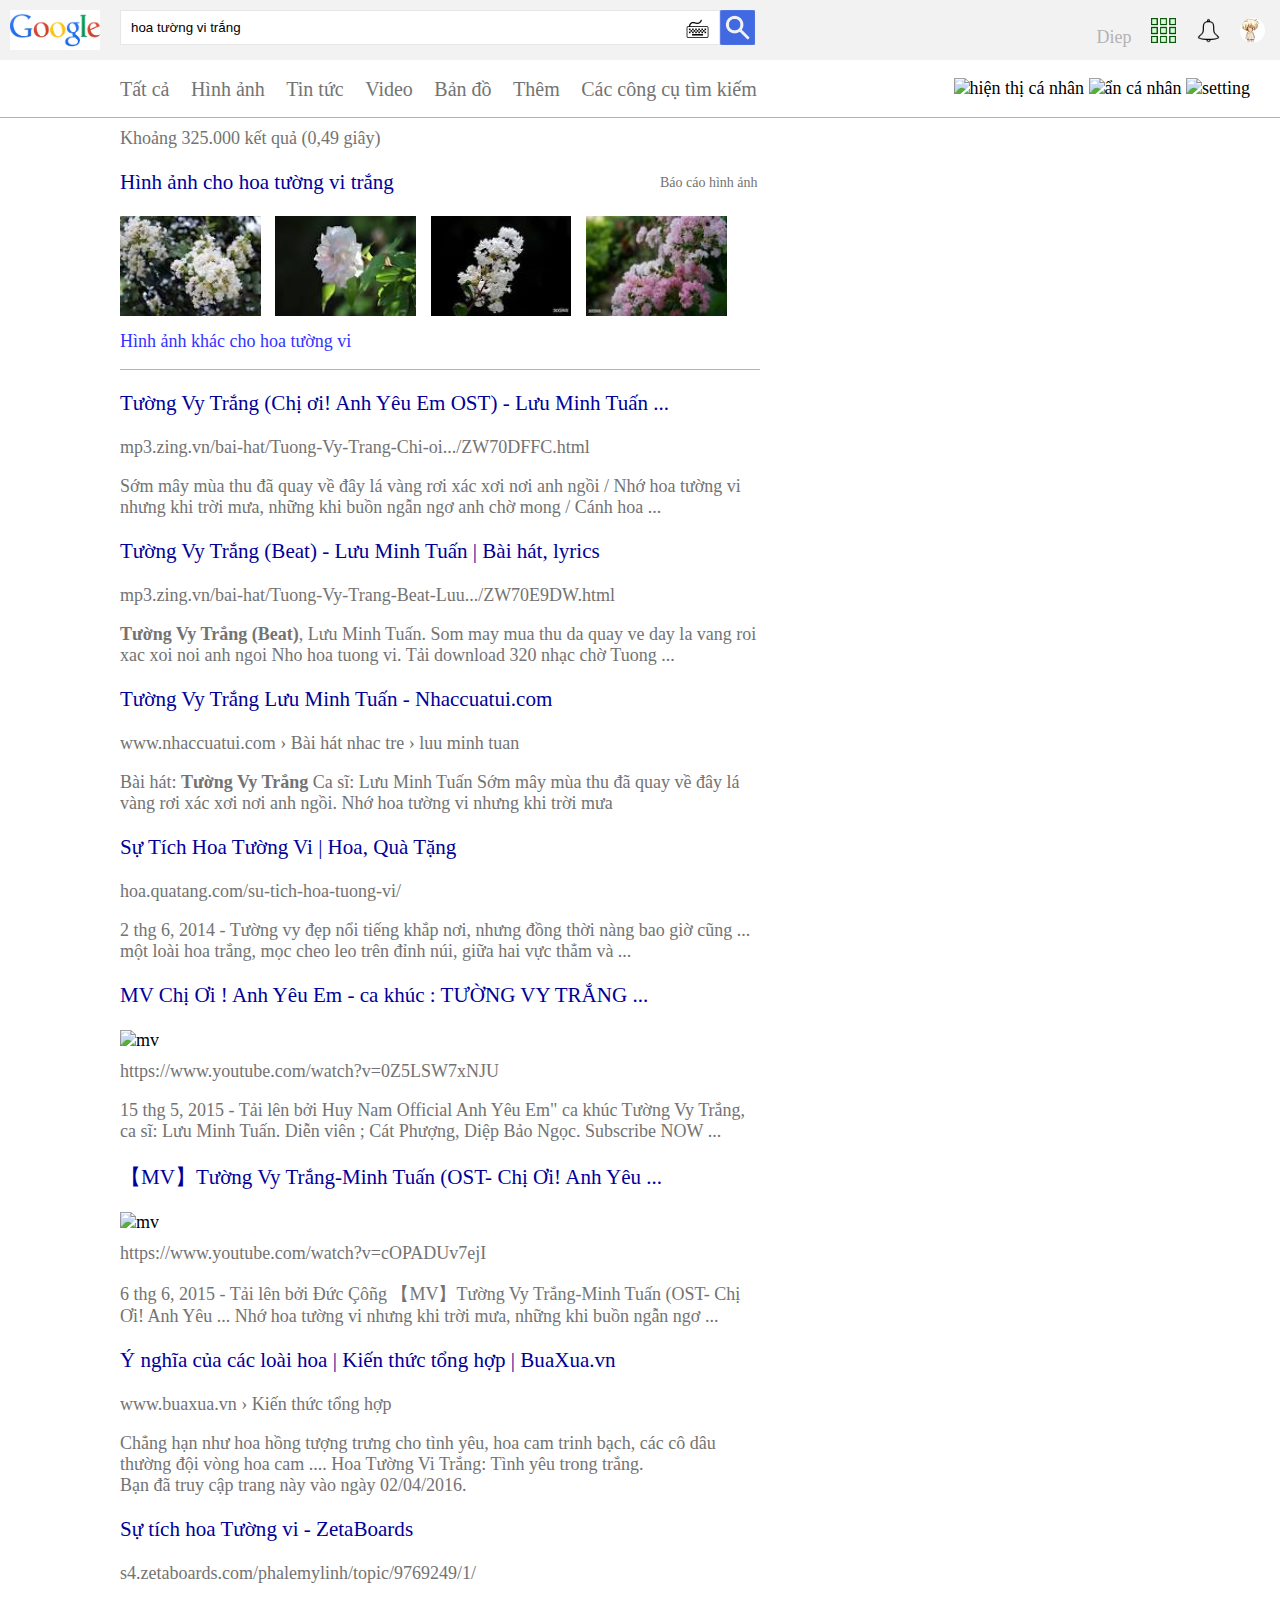
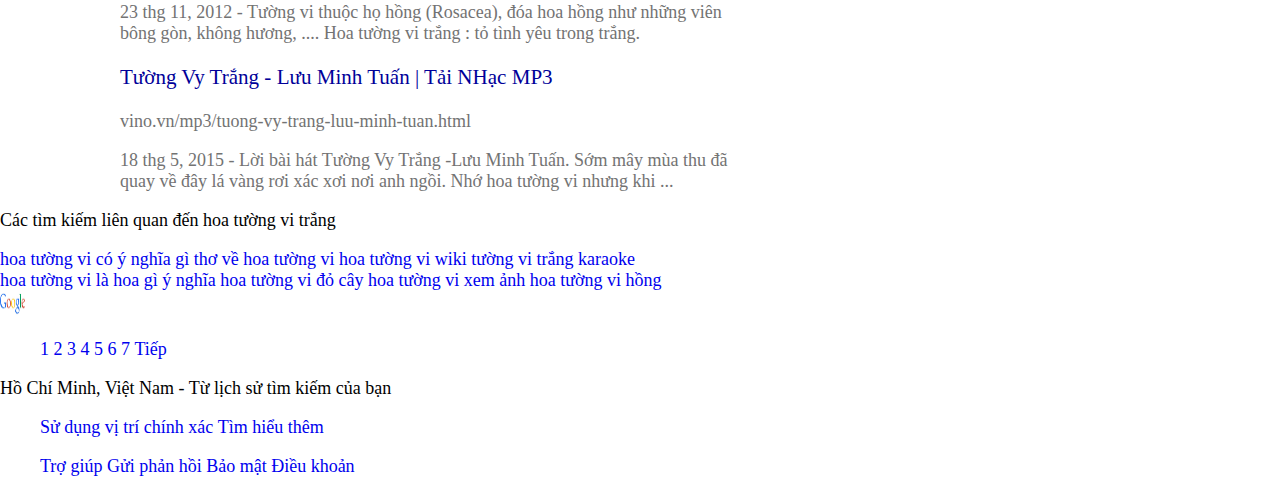
==== google_search.html @ 3165c16a "thêm google search page" ====
<!DOCTYPE html>
<html>
<head>
	<meta charset="utf-8">
	<meta http-equiv="X-UA-Compatible" content="IE=edge">
	<title>Google Search</title>
	<link rel="stylesheet" href="style1.css">
</head>
<body>
	<div id="container">
		<div id="menu">
			<div id="logo">
				<img src="img/logo.jpg">
			</div>
			<div id="box-s">
				<input type="text" name="" value="hoa tường vi trắng" placeholder="" id="box-ts">
				<img src="img/kb.jpg">
				<img src="img/search.png">
			</div>
			<div id="info">
				<ul>
					<li>Diep</li>
					<li><a href="#"><img src="img/square.jpg"></li>
					<li><a href="#"><img src="img/bell.png"></li>
					<li><a href="#"><img src="img/avatar.jpg" id="avatar"></li>
				</ul>
			</div>
		</div> <!-- end menu -->

		<div id="content">
			<div id="menu-0">
				<div id="submenu">
					<ul>
						<li><a href="#">Tất cả</a></li>
						<li><a href="#">Hình ảnh</a></li>
						<li><a href="#">Tin tức</a></li>
						<li><a href="#">Video</a></li>
						<li><a href="#">Bản đồ</a></li>
						<li><a href="#">Thêm</a></li>
						<li><a href="#">Các công cụ tìm kiếm</a></li>
					</ul>
				</div> <!-- end sub menu -->
				<div id="menu-r">
					<ul>
						<li><img src="" alt="hiện thị cá nhân"></li>
						<li><img src="" alt="ẩn cá nhân"></li>
						<li><img src="" alt="setting"></li>
					</ul>
				</div> <!-- end menu right -->
			</div>

			<div id="content-search">
				<div>
					<p>Khoảng 325.000 kết quả (0,49 giây)</p>
				</div>
				<div class="box" id="box1">
					<h3><a href="#">Hình ảnh cho hoa tường vi trắng</a></h3>
					<p>Báo cáo hình ảnh</p>
					<img src="img/tv1.jpg" class="tv">
					<img src="img/tv2.jpg" class="tv">
					<img src="img/tv3.jpg" class="tv">
					<img src="img/tv4.jpg" class="tv">
					<p><a href="#">Hình ảnh khác cho hoa tường vi</a></p>
				</div>
				<div class="box" id="box2">
					<h3><a href="#">Tường Vy Trắng (Chị ơi! Anh Yêu Em OST) - Lưu Minh Tuấn ...</a></h3>
					<p>mp3.zing.vn/bai-hat/Tuong-Vy-Trang-Chi-oi.../ZW70DFFC.html</p>
					<p>Sớm mây mùa thu đã quay về đây lá vàng rơi xác xơi nơi anh ngồi / Nhớ hoa tường vi nhưng khi trời mưa, những khi buồn ngẫn ngơ anh chờ mong / Cánh hoa ...</p>
				</div>
				<div class="box" id="box3">
					<h3><a href="#">Tường Vy Trắng (Beat) - Lưu Minh Tuấn | Bài hát, lyrics</a></h3>
					<p>mp3.zing.vn/bai-hat/Tuong-Vy-Trang-Beat-Luu.../ZW70E9DW.html</p>
					<p><b>Tường Vy Trắng (Beat)</b>, Lưu Minh Tuấn. Som may mua thu da quay ve day la vang roi xac xoi noi anh ngoi Nho hoa tuong vi. Tải download 320 nhạc chờ Tuong ...</p>
				</div>
				<div class="box" id="box4">
					<h3><a href="#">Tường Vy Trắng Lưu Minh Tuấn - Nhaccuatui.com</a></h3>
					<p>www.nhaccuatui.com › Bài hát nhac tre › luu minh tuan</p>
					<p>Bài hát: <b>Tường Vy Trắng</b> Ca sĩ: Lưu Minh Tuấn Sớm mây mùa thu đã quay về đây lá vàng rơi xác xơi nơi anh ngồi. Nhớ hoa tường vi nhưng khi trời mưa</p>
				</div>
				<div class="box" id="box5">
					<h3><a href="#">Sự Tích Hoa Tường Vi | Hoa, Quà Tặng</a></h3>
					<p>hoa.quatang.com/su-tich-hoa-tuong-vi/</p>
					<p>2 thg 6, 2014 - Tường vy đẹp nổi tiếng khắp nơi, nhưng đồng thời nàng bao giờ cũng ... một loài hoa trắng, mọc cheo leo trên đỉnh núi, giữa hai vực thẳm và ...</p>
				</div>
				<div class="box" id="box6">
					<h3><a href="#">MV Chị Ơi ! Anh Yêu Em - ca khúc : TƯỜNG VY TRẮNG ...</a></h3>
					<img src="img/mv.jpg" alt="mv">
					<p>https://www.youtube.com/watch?v=0Z5LSW7xNJU</p>
					<p>15 thg 5, 2015 - Tải lên bởi Huy Nam Official
					Anh Yêu Em" ca khúc Tường Vy Trắng, ca sĩ: Lưu Minh Tuấn. Diễn viên ; Cát Phượng, Diệp Bảo Ngọc. Subscribe NOW ...</p>
				</div>
				<div class="box" id="box7">
					<h3><a href="#">【MV】Tường Vy Trắng-Minh Tuấn (OST- Chị Ơi! Anh Yêu ...</a></h3>
					<img src="img/jpg" alt="mv">
					<p>https://www.youtube.com/watch?v=cOPADUv7ejI</p>
					<p>6 thg 6, 2015 - Tải lên bởi Ðức Çôñg
					【MV】Tường Vy Trắng-Minh Tuấn (OST- Chị Ơi! Anh Yêu ... Nhớ hoa tường vi nhưng khi trời mưa, những khi buồn ngẫn ngơ ...</p>
				</div>
				<div class="box" id="box8">
					<h3><a href="#">Ý nghĩa của các loài hoa | Kiến thức tổng hợp | BuaXua.vn</a></h3>
					<p>www.buaxua.vn › Kiến thức tổng hợp</p>
					<p>Chẳng hạn như hoa hồng tượng trưng cho tình yêu, hoa cam trinh bạch, các cô dâu thường đội vòng hoa cam .... Hoa Tường Vi Trắng: Tình yêu trong trắng.<br>
					Bạn đã truy cập trang này vào ngày 02/04/2016.</p>
				</div>
				<div class="box" id="box9">
					<h3><a href="#">Sự tích hoa Tường vi - ZetaBoards</a></h3>
					<p>s4.zetaboards.com/phalemylinh/topic/9769249/1/</p>
					<p>23 thg 11, 2012 - Tường vi thuộc họ hồng (Rosacea), đóa hoa hồng như những viên bông gòn, không hương, .... Hoa tường vi trắng : tỏ tình yêu trong trắng.</p>
				</div>
				<div class="box" id="box10">
					<h3><a href="#">Tường Vy Trắng - Lưu Minh Tuấn | Tải NHạc MP3</a></h3>
					<p>vino.vn/mp3/tuong-vy-trang-luu-minh-tuan.html</p>
					<p>18 thg 5, 2015 - Lời bài hát Tường Vy Trắng -Lưu Minh Tuấn. Sớm mây mùa thu đã quay về đây lá vàng rơi xác xơi nơi anh ngồi. Nhớ hoa tường vi nhưng khi ...</p>
				</div>
			</div> <!-- end content -->
			<div id="relative">
				<p>Các tìm kiếm liên quan đến hoa tường vi trắng</p>
				<div class="result" id="r1">
					<a href="#">hoa tường vi có ý nghĩa gì</a>
					<a href="#">thơ về hoa tường vi</a>
					<a href="#">hoa tường vi wiki</a>
					<a href="#">tường vi trắng karaoke</a>
				</div>
				<div class="result" id="r2">
					<a href="#">hoa tường vi là hoa gì</a>
					<a href="#">ý nghĩa hoa tường vi đỏ</a>
					<a href="#">cây hoa tường vi</a>
					<a href="#">xem ảnh hoa tường vi hồng</a>
				</div>
			</div> <!-- end relative -->
			<div id="page">
				<img src="img/logo.jpg">
				<ul>
					<li><a href="#">1</a></li>
					<li><a href="#">2</a></li>
					<li><a href="#">3</a></li>
					<li><a href="#">4</a></li>
					<li><a href="#">5</a></li>
					<li><a href="#">6</a></li>
					<li><a href="#">7</a></li>
					<li><a href="#">Tiếp</a></li>
				</ul>
			</div>
		</div>

		<div id="footer">
			<p>Hồ Chí Minh, Việt Nam - Từ lịch sử tìm kiếm của bạn </p>
			<ul>
				<li><a href="#"> Sử dụng vị trí chính xác</a></li>
				<li><a href="#"> Tìm hiểu thêm   </a></li>
			</ul>
			<ul>
				<li><a href="#">Trợ giúp</a></li>
				<li><a href="#">Gửi phản hồi </a></li>
				<li><a href="#">Bảo mật </a></li>
				<li><a href="#">Điều khoản</a></li>
			</ul>
		</div>
	</div> <!-- end container -->
</body>
</html>
---- style1.css ----
* {
	box-sizing: border-box;
	-webkit-box-sizing: border-box;
	-moz-box-sizing: border-box;
}

html, body {
	width: 100%;
	height: auto;
	margin: 0;
	padding: 0;
	font-size: 18px;
}
/*-- style cơ bản toàn trang web --*/
#container {
	margin: 0;
	padding: 0;
	position: relative;
}

img {
	width: 25px;
	height: 25px;
}

a {
	text-decoration: none;
}

a:hover {
	text-decoration: underline;
}

ul {
	list-style-type: none;
}

ul li {
	display: inline-block;
}

/*-- style cho thanh menu trên cùng --*/
#menu {
	height: 60px;
	width: auto;
	background-color: #f2f2f2;
	margin: 0;
}
#logo {
	position: absolute;
	top: 10px;
	left: 10px;
	width: 80px;
	height: 40px;
}
#logo img {
	width: 90px;
	height: 40px;
}
#box-s {
	position: absolute;
	top: 10px;
	left: 120px;
}
#box-s input {
	width: 600px;
	height: 35px;
	border: 1px solid #e6e6e6;
	padding: 10px;
}

#box-s img:nth-child(2) {
	position: absolute;
	top: 5.5px;
	right: 10px;
}

#box-s img:last-child {
	height: 35px;
	width: auto;
	position: absolute;
	top: 0px;
	right: -35px;
}

#info {}

#info ul {
	float: right;
}

#info ul li {
	margin-right: 15px;
}

#info ul li:first-child {
	color: #b3b3b3;
}

#avatar {
	border-radius: 100%;
}

/*--menu thứ 2--*/
#menu-0 {
	width: 100%;
	height: 40px;
	border-bottom: 1px solid #b3b3b3;
}
#submenu {
	margin-left: 80px;
	width: 60%;
}
#submenu ul li {
	margin-right: 17px;
	font-size: 20px;
}
#submenu ul li a{
	color: #737373;
}
#submenu ul li a:hover {
	text-decoration: none;
	color: #262626
}
#submenu ul li a:active {
	font-weight: bold;
	color: blue;
	border-bottom: 3px solid blue;
}
/*-- menu bên phải*/
#menu-r {
	position: absolute;
	top: 60px;
	right: 30px;
}
/*-- nội dung tìm kiếm*/
#content-search {
	margin-left: 120px;
	width: 50%;
}
#content-search p {
	margin-top: 10px;
	color: #737373;
}
/*-- box hình ảnh search --*/
#box1 {
	height: 200px;
	border-bottom: 1px solid #b3b3b3;
}
#box1 img {
	width: 22%;
	height: 100px;
	margin-right: 10px;
}
#box1 img:nth-child(6) {
	margin-right: 0;
}

#box1 p:nth-child(2) {
	font-size: 14px;
	position: absolute;
	left: 660px;
	top: 165px;
}
#box1 p a:last-child {
	font-weight: 16px;
	color: #3333ff;
}
/*-- box nội dung --*/
.box h3 a {
	color: #000099;
	font-weight: normal;
}
.box p:nth-child(2){
	font-weight: 16px;
	color: #3333ff;
}
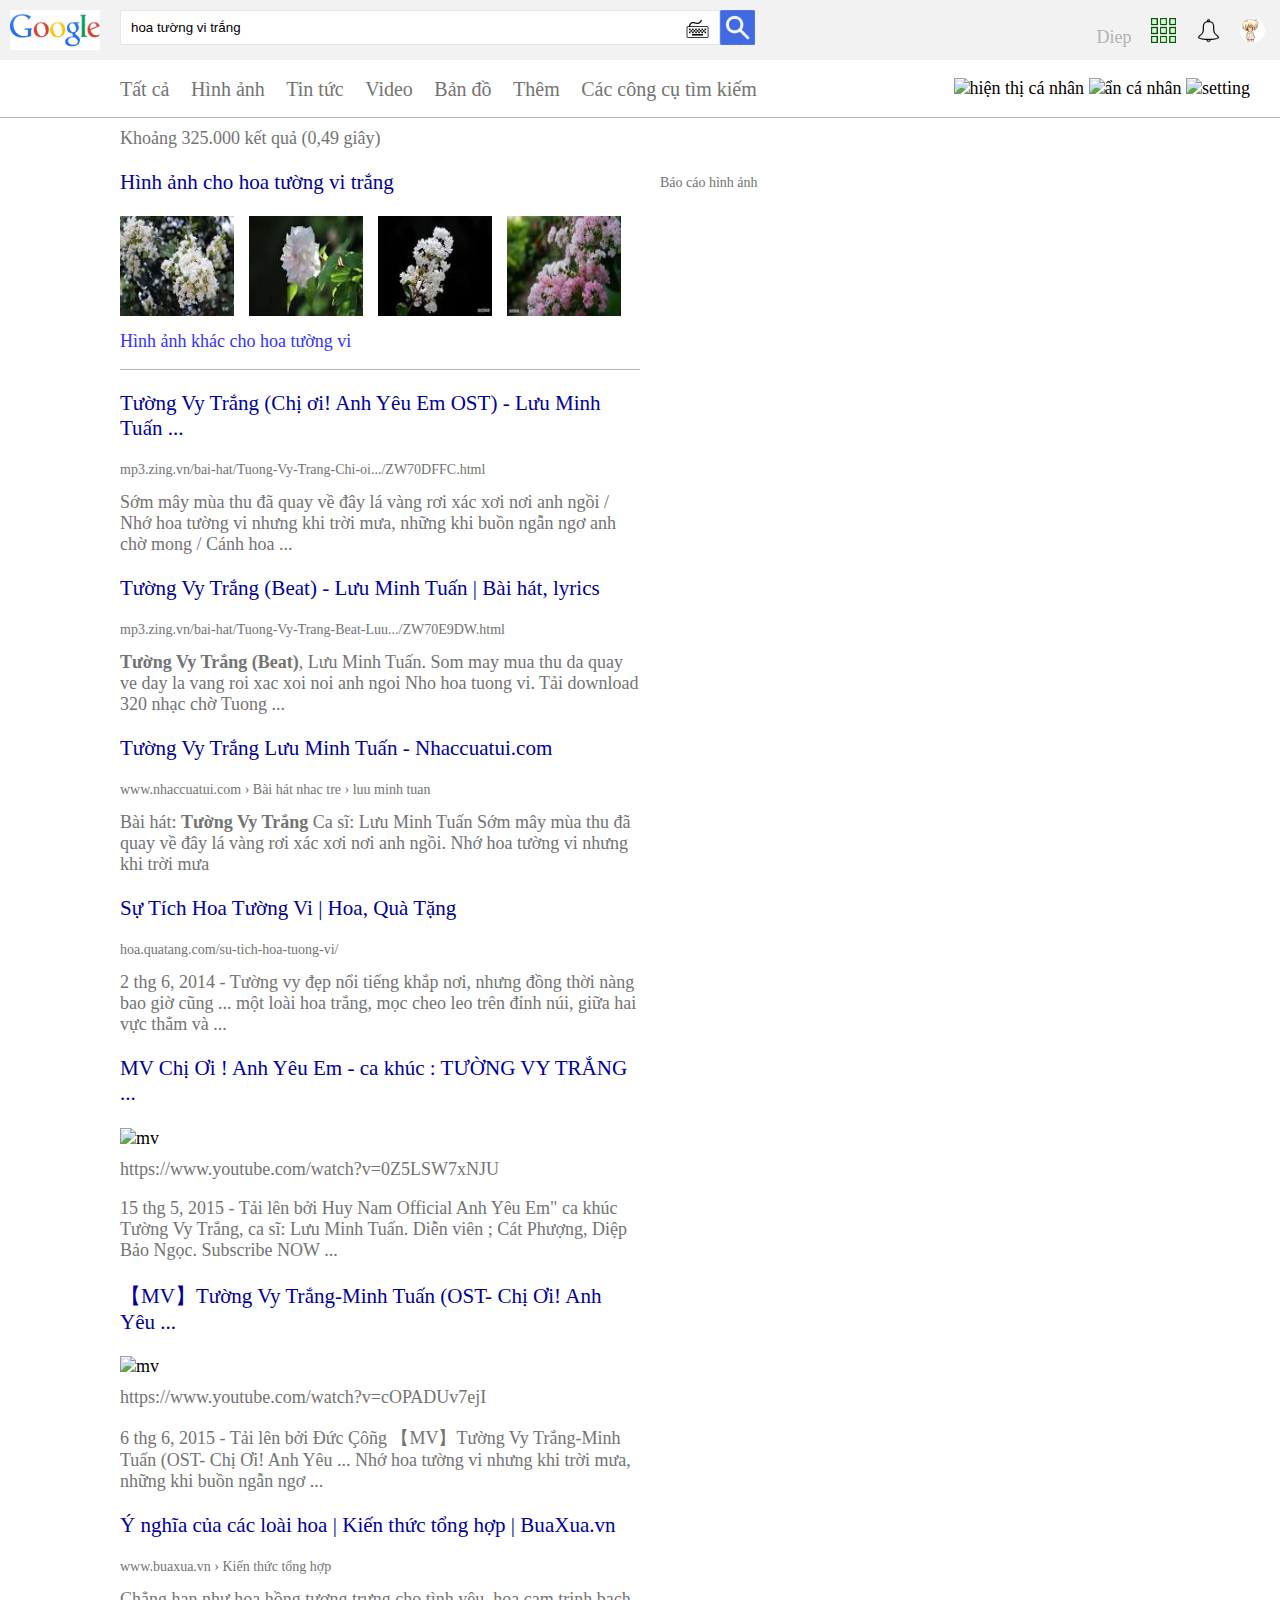
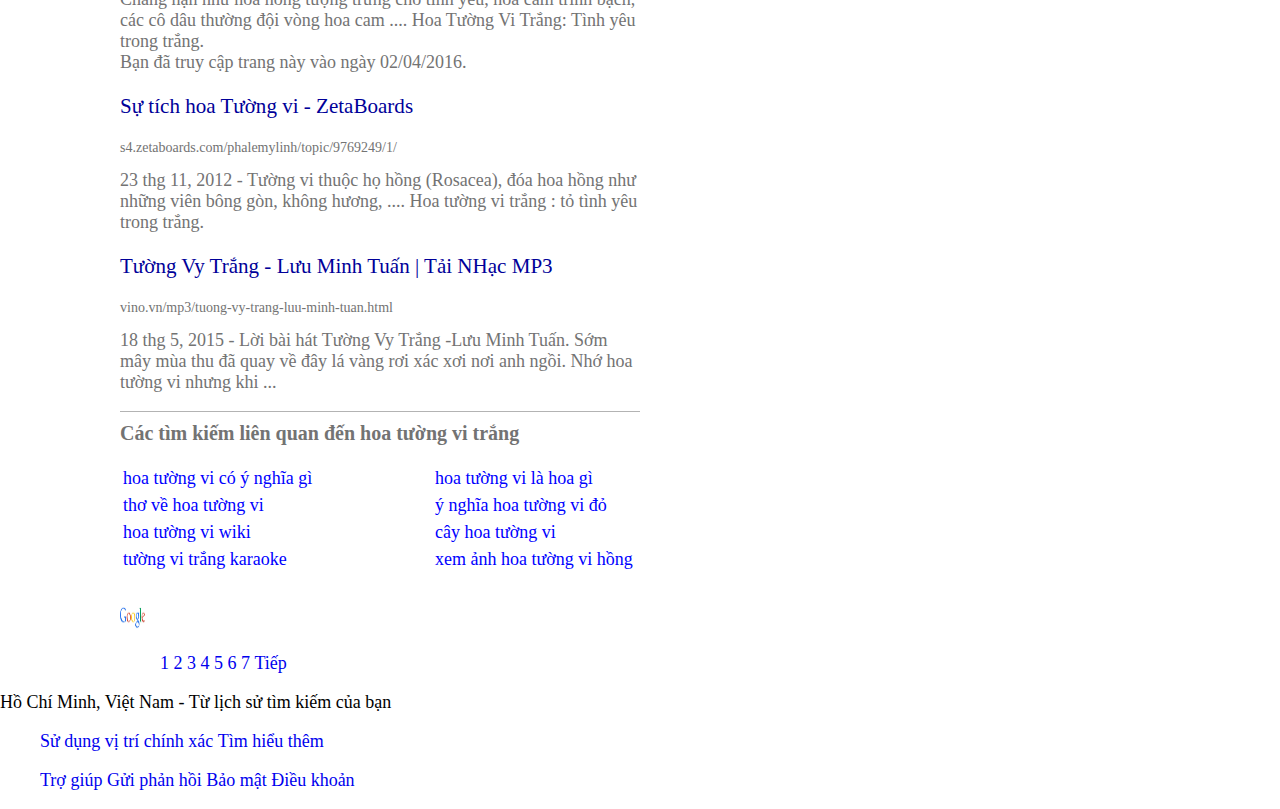
==== commit 6648f5df: "change" ====
--- a/google_search.html
+++ b/google_search.html
@@ -27,7 +27,6 @@
 			</div>
 		</div> <!-- end menu -->
 
-		<div id="content">
 			<div id="menu-0">
 				<div id="submenu">
 					<ul>
@@ -48,7 +47,7 @@
 					</ul>
 				</div> <!-- end menu right -->
 			</div>
-
+			<div id="content">
 			<div id="content-search">
 				<div>
 					<p>Khoảng 325.000 kết quả (0,49 giây)</p>
@@ -64,55 +63,54 @@
 				</div>
 				<div class="box" id="box2">
 					<h3><a href="#">Tường Vy Trắng (Chị ơi! Anh Yêu Em OST) - Lưu Minh Tuấn ...</a></h3>
-					<p>mp3.zing.vn/bai-hat/Tuong-Vy-Trang-Chi-oi.../ZW70DFFC.html</p>
+					<p class="link">mp3.zing.vn/bai-hat/Tuong-Vy-Trang-Chi-oi.../ZW70DFFC.html</p>
 					<p>Sớm mây mùa thu đã quay về đây lá vàng rơi xác xơi nơi anh ngồi / Nhớ hoa tường vi nhưng khi trời mưa, những khi buồn ngẫn ngơ anh chờ mong / Cánh hoa ...</p>
 				</div>
 				<div class="box" id="box3">
 					<h3><a href="#">Tường Vy Trắng (Beat) - Lưu Minh Tuấn | Bài hát, lyrics</a></h3>
-					<p>mp3.zing.vn/bai-hat/Tuong-Vy-Trang-Beat-Luu.../ZW70E9DW.html</p>
+					<p class="link">mp3.zing.vn/bai-hat/Tuong-Vy-Trang-Beat-Luu.../ZW70E9DW.html</p>
 					<p><b>Tường Vy Trắng (Beat)</b>, Lưu Minh Tuấn. Som may mua thu da quay ve day la vang roi xac xoi noi anh ngoi Nho hoa tuong vi. Tải download 320 nhạc chờ Tuong ...</p>
 				</div>
 				<div class="box" id="box4">
 					<h3><a href="#">Tường Vy Trắng Lưu Minh Tuấn - Nhaccuatui.com</a></h3>
-					<p>www.nhaccuatui.com › Bài hát nhac tre › luu minh tuan</p>
+					<p class="link">www.nhaccuatui.com › Bài hát nhac tre › luu minh tuan</p>
 					<p>Bài hát: <b>Tường Vy Trắng</b> Ca sĩ: Lưu Minh Tuấn Sớm mây mùa thu đã quay về đây lá vàng rơi xác xơi nơi anh ngồi. Nhớ hoa tường vi nhưng khi trời mưa</p>
 				</div>
 				<div class="box" id="box5">
 					<h3><a href="#">Sự Tích Hoa Tường Vi | Hoa, Quà Tặng</a></h3>
-					<p>hoa.quatang.com/su-tich-hoa-tuong-vi/</p>
+					<p class="link">hoa.quatang.com/su-tich-hoa-tuong-vi/</p>
 					<p>2 thg 6, 2014 - Tường vy đẹp nổi tiếng khắp nơi, nhưng đồng thời nàng bao giờ cũng ... một loài hoa trắng, mọc cheo leo trên đỉnh núi, giữa hai vực thẳm và ...</p>
 				</div>
 				<div class="box" id="box6">
 					<h3><a href="#">MV Chị Ơi ! Anh Yêu Em - ca khúc : TƯỜNG VY TRẮNG ...</a></h3>
 					<img src="img/mv.jpg" alt="mv">
-					<p>https://www.youtube.com/watch?v=0Z5LSW7xNJU</p>
+					<p class="link">https://www.youtube.com/watch?v=0Z5LSW7xNJU</p>
 					<p>15 thg 5, 2015 - Tải lên bởi Huy Nam Official
 					Anh Yêu Em" ca khúc Tường Vy Trắng, ca sĩ: Lưu Minh Tuấn. Diễn viên ; Cát Phượng, Diệp Bảo Ngọc. Subscribe NOW ...</p>
 				</div>
 				<div class="box" id="box7">
 					<h3><a href="#">【MV】Tường Vy Trắng-Minh Tuấn (OST- Chị Ơi! Anh Yêu ...</a></h3>
 					<img src="img/jpg" alt="mv">
-					<p>https://www.youtube.com/watch?v=cOPADUv7ejI</p>
+					<p class="link">https://www.youtube.com/watch?v=cOPADUv7ejI</p>
 					<p>6 thg 6, 2015 - Tải lên bởi Ðức Çôñg
 					【MV】Tường Vy Trắng-Minh Tuấn (OST- Chị Ơi! Anh Yêu ... Nhớ hoa tường vi nhưng khi trời mưa, những khi buồn ngẫn ngơ ...</p>
 				</div>
 				<div class="box" id="box8">
 					<h3><a href="#">Ý nghĩa của các loài hoa | Kiến thức tổng hợp | BuaXua.vn</a></h3>
-					<p>www.buaxua.vn › Kiến thức tổng hợp</p>
+					<p class="link">www.buaxua.vn › Kiến thức tổng hợp</p>
 					<p>Chẳng hạn như hoa hồng tượng trưng cho tình yêu, hoa cam trinh bạch, các cô dâu thường đội vòng hoa cam .... Hoa Tường Vi Trắng: Tình yêu trong trắng.<br>
 					Bạn đã truy cập trang này vào ngày 02/04/2016.</p>
 				</div>
 				<div class="box" id="box9">
 					<h3><a href="#">Sự tích hoa Tường vi - ZetaBoards</a></h3>
-					<p>s4.zetaboards.com/phalemylinh/topic/9769249/1/</p>
+					<p class="link">s4.zetaboards.com/phalemylinh/topic/9769249/1/</p>
 					<p>23 thg 11, 2012 - Tường vi thuộc họ hồng (Rosacea), đóa hoa hồng như những viên bông gòn, không hương, .... Hoa tường vi trắng : tỏ tình yêu trong trắng.</p>
 				</div>
 				<div class="box" id="box10">
 					<h3><a href="#">Tường Vy Trắng - Lưu Minh Tuấn | Tải NHạc MP3</a></h3>
-					<p>vino.vn/mp3/tuong-vy-trang-luu-minh-tuan.html</p>
+					<p class="link">vino.vn/mp3/tuong-vy-trang-luu-minh-tuan.html</p>
 					<p>18 thg 5, 2015 - Lời bài hát Tường Vy Trắng -Lưu Minh Tuấn. Sớm mây mùa thu đã quay về đây lá vàng rơi xác xơi nơi anh ngồi. Nhớ hoa tường vi nhưng khi ...</p>
 				</div>
-			</div> <!-- end content -->
 			<div id="relative">
 				<p>Các tìm kiếm liên quan đến hoa tường vi trắng</p>
 				<div class="result" id="r1">
@@ -156,6 +154,7 @@
 				<li><a href="#">Điều khoản</a></li>
 			</ul>
 		</div>
+		</div> <!-- end content -->
 	</div> <!-- end container -->
 </body>
 </html>--- a/style1.css
+++ b/style1.css
@@ -134,9 +134,11 @@
 	right: 30px;
 }
 /*-- nội dung tìm kiếm*/
+#content {
+	width: 50%;
+}
 #content-search {
 	margin-left: 120px;
-	width: 50%;
 }
 #content-search p {
 	margin-top: 10px;
@@ -152,10 +154,6 @@
 	height: 100px;
 	margin-right: 10px;
 }
-#box1 img:nth-child(6) {
-	margin-right: 0;
-}
-
 #box1 p:nth-child(2) {
 	font-size: 14px;
 	position: absolute;
@@ -167,11 +165,42 @@
 	color: #3333ff;
 }
 /*-- box nội dung --*/
+.box {
+	margin: 0;
+	padding: 0;
+}
 .box h3 a {
 	color: #000099;
 	font-weight: normal;
 }
-.box p:nth-child(2){
-	font-weight: 16px;
+.box p:nth-child(2) {
+	font-size: 14px;
 	color: #3333ff;
-}+}
+.box p:nth-child(3) {
+	color: #333333;
+}
+
+
+#relative {
+	margin-left: 0px;
+	border-top: 1px solid #b3b3b3;
+}
+#relative p {
+	font-size: 20px;
+	font-weight: bold;
+}
+.result {
+	width: 40%;
+	height: 140px;
+	display: inline-block;
+}
+.result a {
+	display: block;
+	color: blue;
+	padding: 3px;
+}
+#r2 {
+	float: right;
+	margin-right: 0;
+}
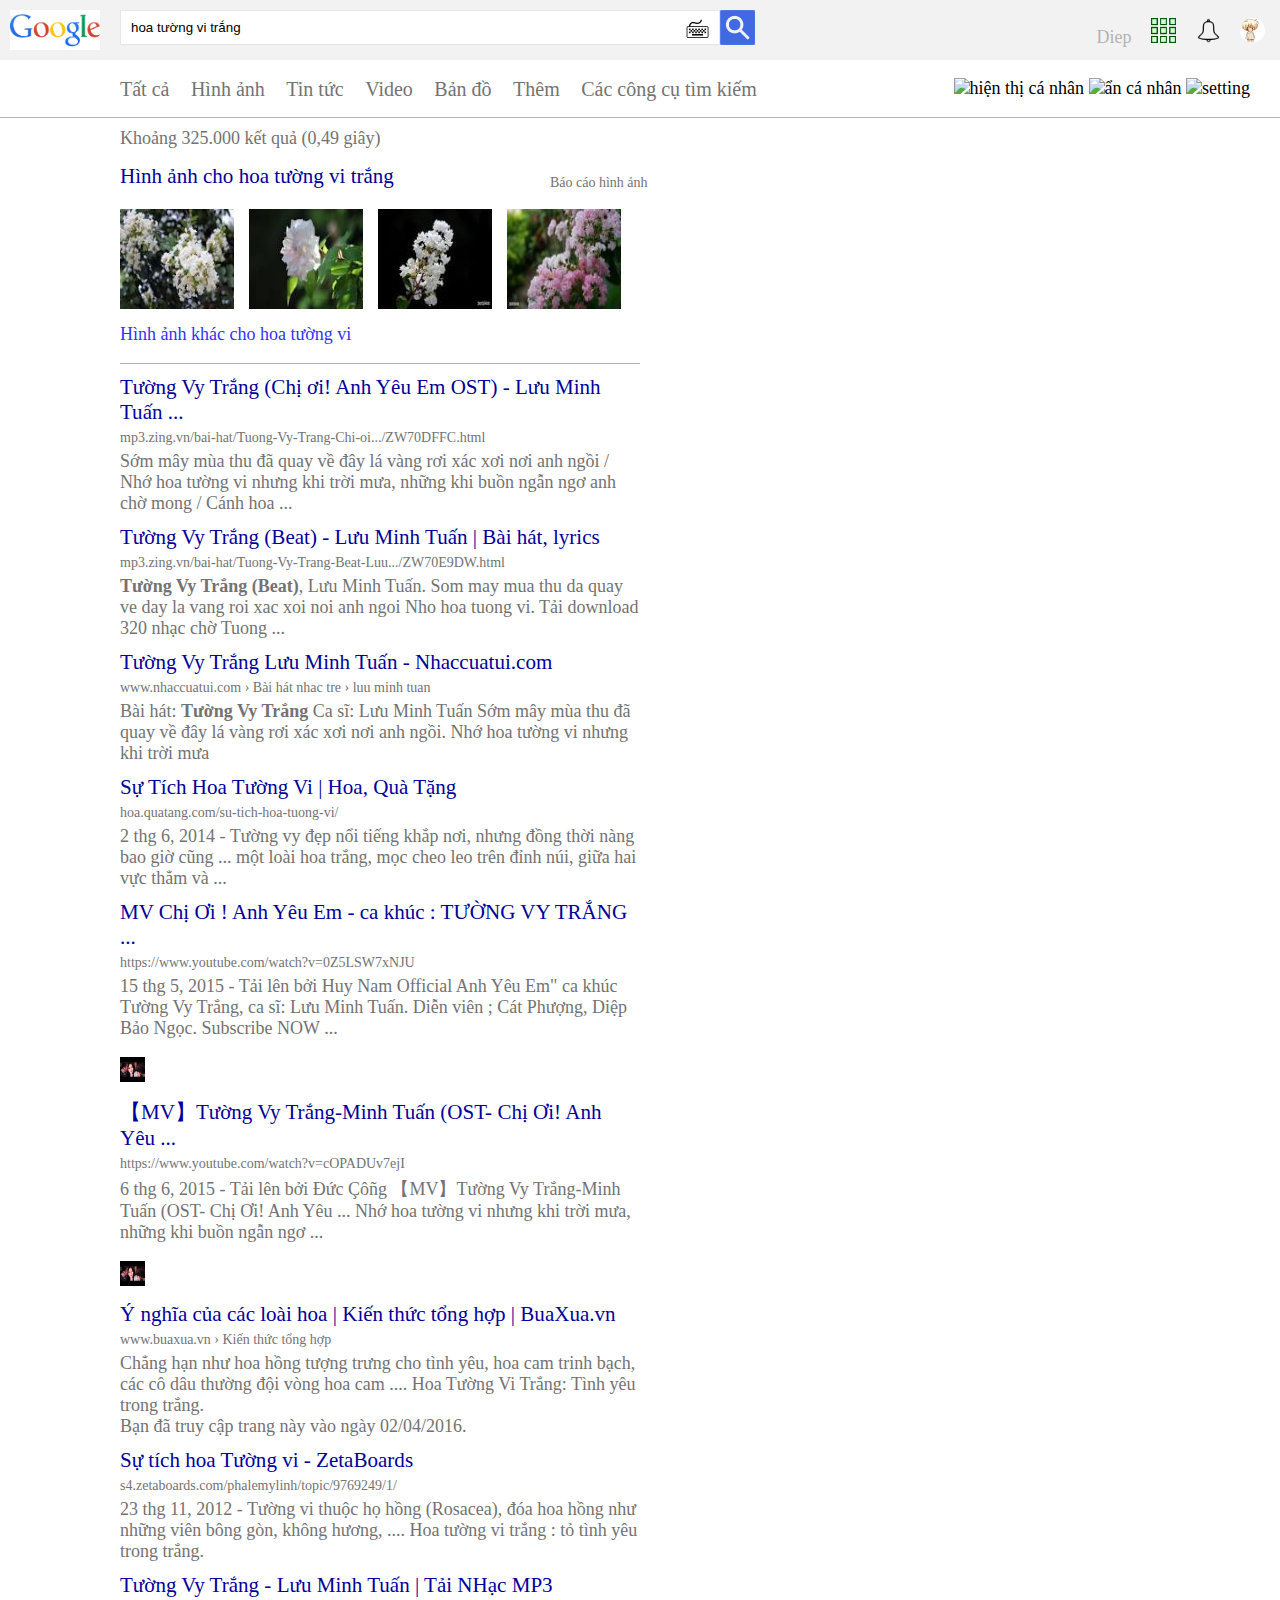
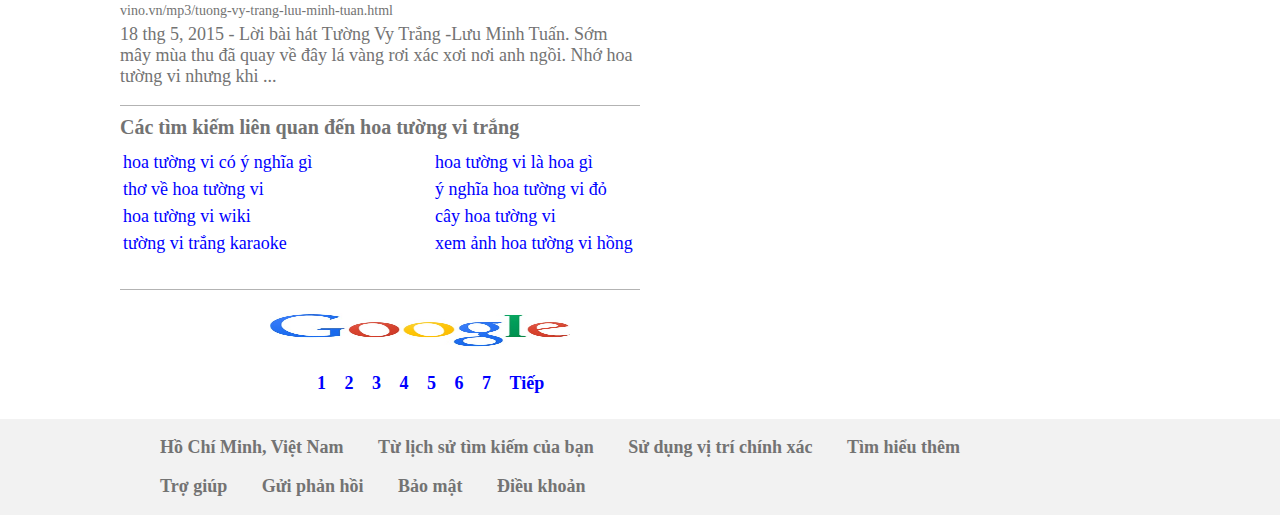
==== commit bca21aa4: "lỗi màu sắc" ====
--- a/google_search.html
+++ b/google_search.html
@@ -83,17 +83,17 @@
 				</div>
 				<div class="box" id="box6">
 					<h3><a href="#">MV Chị Ơi ! Anh Yêu Em - ca khúc : TƯỜNG VY TRẮNG ...</a></h3>
-					<img src="img/mv.jpg" alt="mv">
 					<p class="link">https://www.youtube.com/watch?v=0Z5LSW7xNJU</p>
 					<p>15 thg 5, 2015 - Tải lên bởi Huy Nam Official
 					Anh Yêu Em" ca khúc Tường Vy Trắng, ca sĩ: Lưu Minh Tuấn. Diễn viên ; Cát Phượng, Diệp Bảo Ngọc. Subscribe NOW ...</p>
+					<img src="img/mv.jpg" alt="mv">
 				</div>
 				<div class="box" id="box7">
 					<h3><a href="#">【MV】Tường Vy Trắng-Minh Tuấn (OST- Chị Ơi! Anh Yêu ...</a></h3>
-					<img src="img/jpg" alt="mv">
 					<p class="link">https://www.youtube.com/watch?v=cOPADUv7ejI</p>
 					<p>6 thg 6, 2015 - Tải lên bởi Ðức Çôñg
 					【MV】Tường Vy Trắng-Minh Tuấn (OST- Chị Ơi! Anh Yêu ... Nhớ hoa tường vi nhưng khi trời mưa, những khi buồn ngẫn ngơ ...</p>
+					<img src="img/mv.jpg" alt="mv">
 				</div>
 				<div class="box" id="box8">
 					<h3><a href="#">Ý nghĩa của các loài hoa | Kiến thức tổng hợp | BuaXua.vn</a></h3>
@@ -140,21 +140,22 @@
 				</ul>
 			</div>
 		</div>
-
+		</div> <!-- end content -->
 		<div id="footer">
-			<p>Hồ Chí Minh, Việt Nam - Từ lịch sử tìm kiếm của bạn </p>
-			<ul>
+			<ul id="f1">
+				<li><a href="#"> Hồ Chí Minh, Việt Nam</a></li>
+				<li><a href="#"> Từ lịch sử tìm kiếm của bạn</a></li>
 				<li><a href="#"> Sử dụng vị trí chính xác</a></li>
 				<li><a href="#"> Tìm hiểu thêm   </a></li>
 			</ul>
-			<ul>
+			<ul id="f2">
 				<li><a href="#">Trợ giúp</a></li>
 				<li><a href="#">Gửi phản hồi </a></li>
 				<li><a href="#">Bảo mật </a></li>
 				<li><a href="#">Điều khoản</a></li>
 			</ul>
 		</div>
-		</div> <!-- end content -->
+		
 	</div> <!-- end container -->
 </body>
 </html>--- a/style1.css
+++ b/style1.css
@@ -25,6 +25,7 @@
 
 a {
 	text-decoration: none;
+	color: blue;
 }
 
 a:hover {
@@ -120,7 +121,7 @@
 }
 #submenu ul li a:hover {
 	text-decoration: none;
-	color: #262626
+	color: #262626;
 }
 #submenu ul li a:active {
 	font-weight: bold;
@@ -149,6 +150,10 @@
 	height: 200px;
 	border-bottom: 1px solid #b3b3b3;
 }
+#box1 h3 {
+	margin-bottom: 20px;
+	margin-top: 25px;
+}
 #box1 img {
 	width: 22%;
 	height: 100px;
@@ -157,7 +162,7 @@
 #box1 p:nth-child(2) {
 	font-size: 14px;
 	position: absolute;
-	left: 660px;
+	left: 550px;
 	top: 165px;
 }
 #box1 p a:last-child {
@@ -166,8 +171,13 @@
 }
 /*-- box nội dung --*/
 .box {
-	margin: 0;
+	margin-top: -10px;
 	padding: 0;
+	width: 100%;
+	height: auto;
+}
+.box h3 {
+	margin-bottom: -5px;
 }
 .box h3 a {
 	color: #000099;
@@ -175,13 +185,13 @@
 }
 .box p:nth-child(2) {
 	font-size: 14px;
-	color: #3333ff;
+	margin-bottom: -5px;
+	color: #009900;						// ko hiển thị màu sắc
 }
 .box p:nth-child(3) {
-	color: #333333;
-}
-
-
+	color: #333333;						// ko hiển thị màu sắc
+}
+/*-- tìm kiếm liên quan --*/
 #relative {
 	margin-left: 0px;
 	border-top: 1px solid #b3b3b3;
@@ -194,6 +204,7 @@
 	width: 40%;
 	height: 140px;
 	display: inline-block;
+	margin-top: -10px;
 }
 .result a {
 	display: block;
@@ -204,3 +215,44 @@
 	float: right;
 	margin-right: 0;
 }
+/*-- lật trang --*/
+#page {
+	border-top: 1px solid #b3b3b3;
+	padding-left: 150px;
+	padding-top: 20px;
+}
+#page img {
+	width: 300px;
+	height: 40px;
+}
+#page ul li {
+	margin: 7px;
+	margin-top: 0;
+}
+#page ul li a{
+	font-weight: bold;
+}
+/*--footer--*/
+#footer {
+	background-color: #f2f2f2;
+	width: 100%;
+	padding-left: 120px;
+	display: inline-block;
+}
+
+#footer p {
+	color: #737373;
+	width: 40%;
+
+}
+#footer ul li {
+	margin-right: 30px;
+}
+#footer ul li a {
+	color: #737373;
+	font-weight: bold;
+}
+#footer ul li a:hover {
+	color: #262626;
+	text-decoration: none;
+}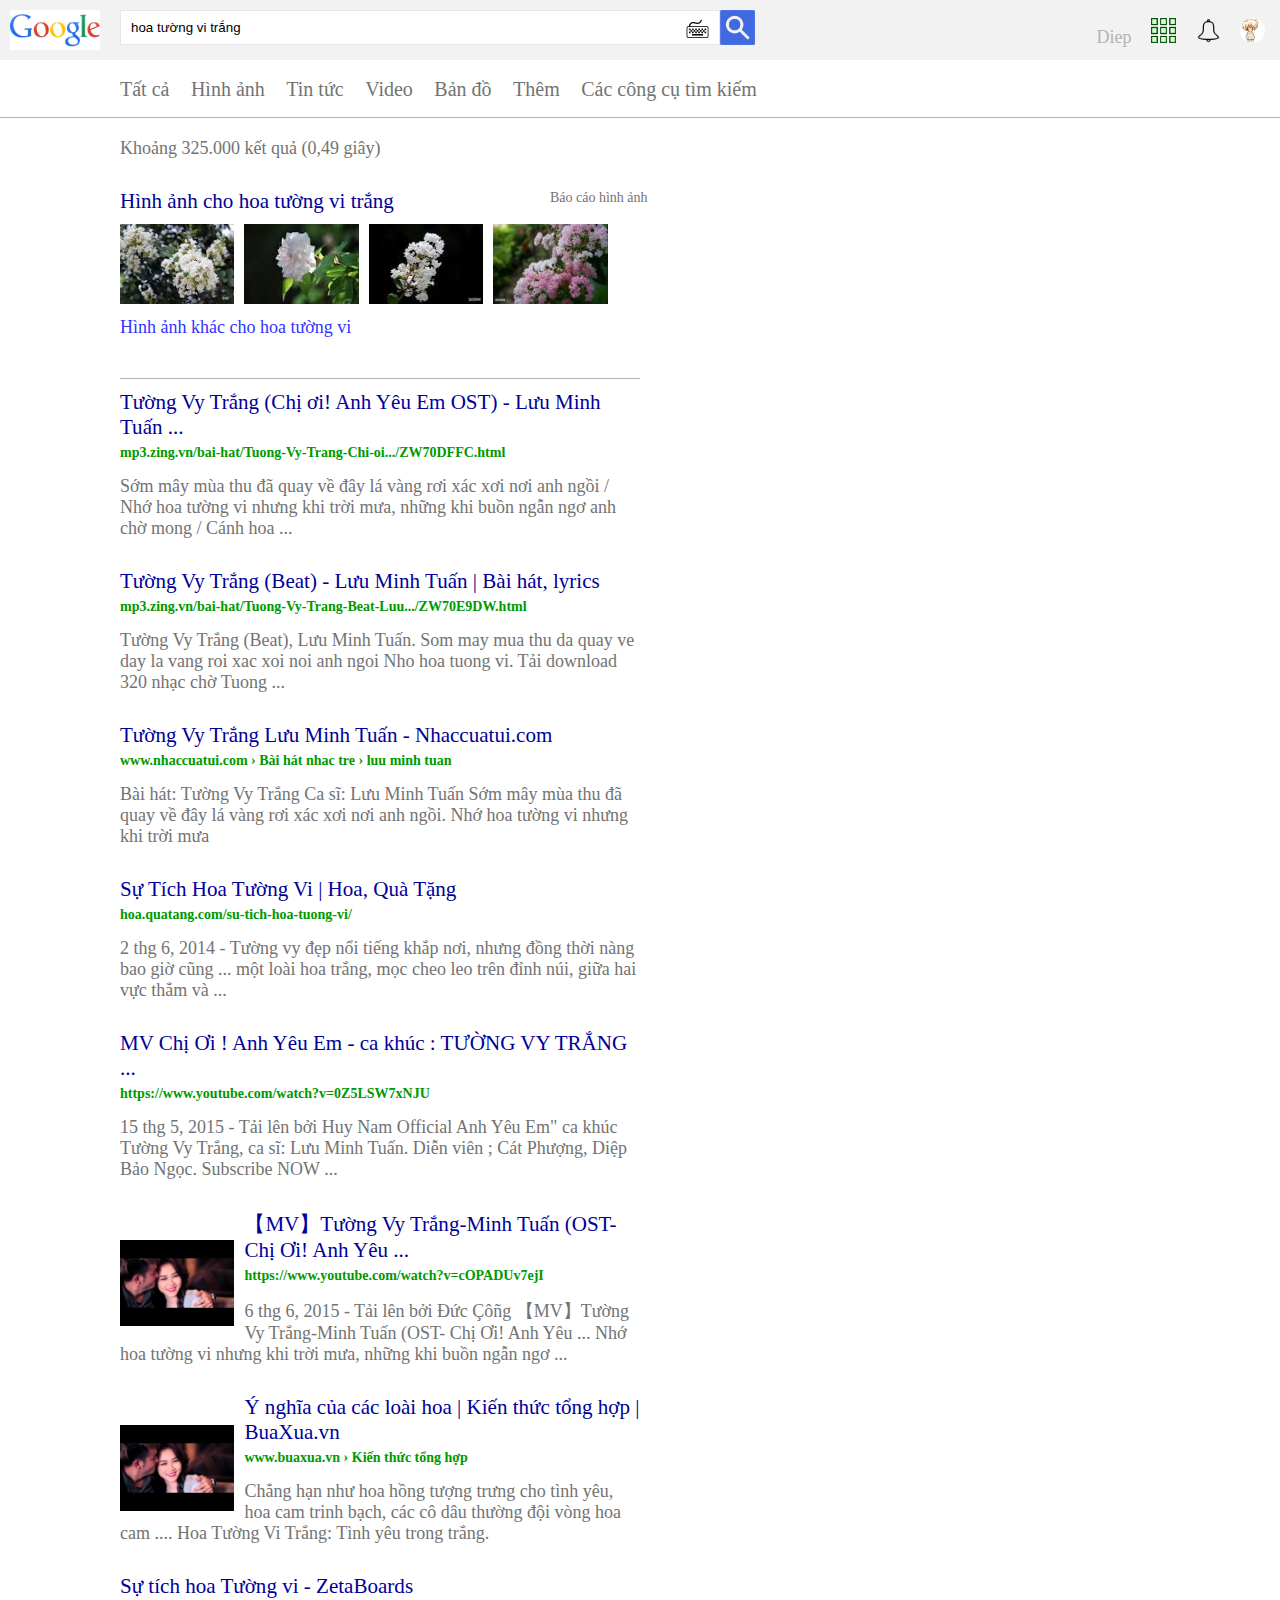
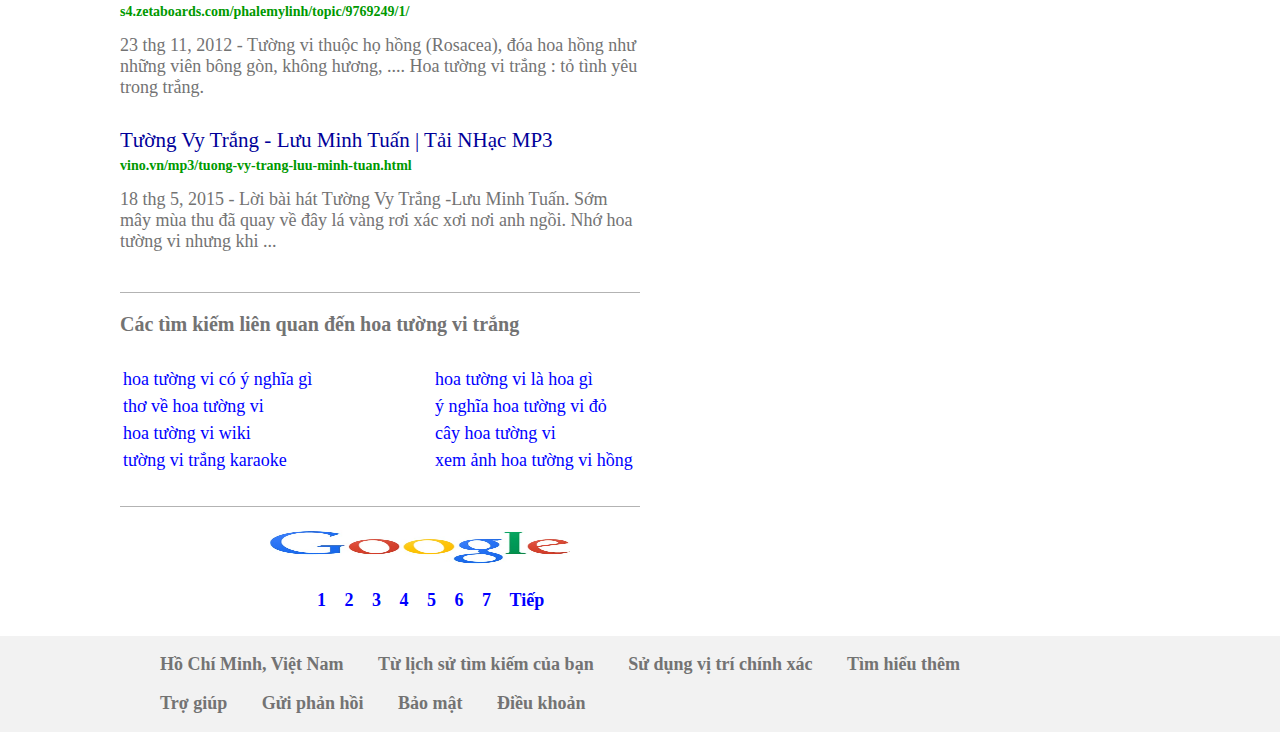
==== commit b0846f42: "not complete" ====
--- a/google_search.html
+++ b/google_search.html
@@ -39,13 +39,6 @@
 						<li><a href="#">Các công cụ tìm kiếm</a></li>
 					</ul>
 				</div> <!-- end sub menu -->
-				<div id="menu-r">
-					<ul>
-						<li><img src="" alt="hiện thị cá nhân"></li>
-						<li><img src="" alt="ẩn cá nhân"></li>
-						<li><img src="" alt="setting"></li>
-					</ul>
-				</div> <!-- end menu right -->
 			</div>
 			<div id="content">
 			<div id="content-search">
@@ -63,52 +56,52 @@
 				</div>
 				<div class="box" id="box2">
 					<h3><a href="#">Tường Vy Trắng (Chị ơi! Anh Yêu Em OST) - Lưu Minh Tuấn ...</a></h3>
-					<p class="link">mp3.zing.vn/bai-hat/Tuong-Vy-Trang-Chi-oi.../ZW70DFFC.html</p>
+					<h5>mp3.zing.vn/bai-hat/Tuong-Vy-Trang-Chi-oi.../ZW70DFFC.html</h5>
 					<p>Sớm mây mùa thu đã quay về đây lá vàng rơi xác xơi nơi anh ngồi / Nhớ hoa tường vi nhưng khi trời mưa, những khi buồn ngẫn ngơ anh chờ mong / Cánh hoa ...</p>
 				</div>
 				<div class="box" id="box3">
 					<h3><a href="#">Tường Vy Trắng (Beat) - Lưu Minh Tuấn | Bài hát, lyrics</a></h3>
-					<p class="link">mp3.zing.vn/bai-hat/Tuong-Vy-Trang-Beat-Luu.../ZW70E9DW.html</p>
-					<p><b>Tường Vy Trắng (Beat)</b>, Lưu Minh Tuấn. Som may mua thu da quay ve day la vang roi xac xoi noi anh ngoi Nho hoa tuong vi. Tải download 320 nhạc chờ Tuong ...</p>
+					<h5>mp3.zing.vn/bai-hat/Tuong-Vy-Trang-Beat-Luu.../ZW70E9DW.html</h5>
+					<p>Tường Vy Trắng (Beat), Lưu Minh Tuấn. Som may mua thu da quay ve day la vang roi xac xoi noi anh ngoi Nho hoa tuong vi. Tải download 320 nhạc chờ Tuong ...</p>
 				</div>
 				<div class="box" id="box4">
 					<h3><a href="#">Tường Vy Trắng Lưu Minh Tuấn - Nhaccuatui.com</a></h3>
-					<p class="link">www.nhaccuatui.com › Bài hát nhac tre › luu minh tuan</p>
-					<p>Bài hát: <b>Tường Vy Trắng</b> Ca sĩ: Lưu Minh Tuấn Sớm mây mùa thu đã quay về đây lá vàng rơi xác xơi nơi anh ngồi. Nhớ hoa tường vi nhưng khi trời mưa</p>
+					<h5>www.nhaccuatui.com › Bài hát nhac tre › luu minh tuan</h5>
+					<p>Bài hát: Tường Vy Trắng Ca sĩ: Lưu Minh Tuấn Sớm mây mùa thu đã quay về đây lá vàng rơi xác xơi nơi anh ngồi. Nhớ hoa tường vi nhưng khi trời mưa</p>
 				</div>
 				<div class="box" id="box5">
 					<h3><a href="#">Sự Tích Hoa Tường Vi | Hoa, Quà Tặng</a></h3>
-					<p class="link">hoa.quatang.com/su-tich-hoa-tuong-vi/</p>
+					<h5>hoa.quatang.com/su-tich-hoa-tuong-vi/</h5>
 					<p>2 thg 6, 2014 - Tường vy đẹp nổi tiếng khắp nơi, nhưng đồng thời nàng bao giờ cũng ... một loài hoa trắng, mọc cheo leo trên đỉnh núi, giữa hai vực thẳm và ...</p>
 				</div>
 				<div class="box" id="box6">
 					<h3><a href="#">MV Chị Ơi ! Anh Yêu Em - ca khúc : TƯỜNG VY TRẮNG ...</a></h3>
-					<p class="link">https://www.youtube.com/watch?v=0Z5LSW7xNJU</p>
+					<h5>https://www.youtube.com/watch?v=0Z5LSW7xNJU</h5>
 					<p>15 thg 5, 2015 - Tải lên bởi Huy Nam Official
 					Anh Yêu Em" ca khúc Tường Vy Trắng, ca sĩ: Lưu Minh Tuấn. Diễn viên ; Cát Phượng, Diệp Bảo Ngọc. Subscribe NOW ...</p>
 					<img src="img/mv.jpg" alt="mv">
 				</div>
 				<div class="box" id="box7">
 					<h3><a href="#">【MV】Tường Vy Trắng-Minh Tuấn (OST- Chị Ơi! Anh Yêu ...</a></h3>
-					<p class="link">https://www.youtube.com/watch?v=cOPADUv7ejI</p>
+					<h5>https://www.youtube.com/watch?v=cOPADUv7ejI</h5>
 					<p>6 thg 6, 2015 - Tải lên bởi Ðức Çôñg
 					【MV】Tường Vy Trắng-Minh Tuấn (OST- Chị Ơi! Anh Yêu ... Nhớ hoa tường vi nhưng khi trời mưa, những khi buồn ngẫn ngơ ...</p>
 					<img src="img/mv.jpg" alt="mv">
 				</div>
 				<div class="box" id="box8">
 					<h3><a href="#">Ý nghĩa của các loài hoa | Kiến thức tổng hợp | BuaXua.vn</a></h3>
-					<p class="link">www.buaxua.vn › Kiến thức tổng hợp</p>
-					<p>Chẳng hạn như hoa hồng tượng trưng cho tình yêu, hoa cam trinh bạch, các cô dâu thường đội vòng hoa cam .... Hoa Tường Vi Trắng: Tình yêu trong trắng.<br>
-					Bạn đã truy cập trang này vào ngày 02/04/2016.</p>
+					<h5>www.buaxua.vn › Kiến thức tổng hợp</h5>
+					<p>Chẳng hạn như hoa hồng tượng trưng cho tình yêu, hoa cam trinh bạch, các cô dâu thường đội vòng hoa cam .... Hoa Tường Vi Trắng: Tình yêu trong trắng.
+					</p>
 				</div>
 				<div class="box" id="box9">
 					<h3><a href="#">Sự tích hoa Tường vi - ZetaBoards</a></h3>
-					<p class="link">s4.zetaboards.com/phalemylinh/topic/9769249/1/</p>
+					<h5>s4.zetaboards.com/phalemylinh/topic/9769249/1/</h5>
 					<p>23 thg 11, 2012 - Tường vi thuộc họ hồng (Rosacea), đóa hoa hồng như những viên bông gòn, không hương, .... Hoa tường vi trắng : tỏ tình yêu trong trắng.</p>
 				</div>
 				<div class="box" id="box10">
 					<h3><a href="#">Tường Vy Trắng - Lưu Minh Tuấn | Tải NHạc MP3</a></h3>
-					<p class="link">vino.vn/mp3/tuong-vy-trang-luu-minh-tuan.html</p>
+					<h5>vino.vn/mp3/tuong-vy-trang-luu-minh-tuan.html</h5>
 					<p>18 thg 5, 2015 - Lời bài hát Tường Vy Trắng -Lưu Minh Tuấn. Sớm mây mùa thu đã quay về đây lá vàng rơi xác xơi nơi anh ngồi. Nhớ hoa tường vi nhưng khi ...</p>
 				</div>
 			<div id="relative">
--- a/style1.css
+++ b/style1.css
@@ -128,12 +128,6 @@
 	color: blue;
 	border-bottom: 3px solid blue;
 }
-/*-- menu bên phải*/
-#menu-r {
-	position: absolute;
-	top: 60px;
-	right: 30px;
-}
 /*-- nội dung tìm kiếm*/
 #content {
 	width: 50%;
@@ -142,28 +136,29 @@
 	margin-left: 120px;
 }
 #content-search p {
-	margin-top: 10px;
+	margin-top: 20px;
+	margin-bottom: 40px;
 	color: #737373;
 }
 /*-- box hình ảnh search --*/
 #box1 {
-	height: 200px;
 	border-bottom: 1px solid #b3b3b3;
 }
 #box1 h3 {
-	margin-bottom: 20px;
+	margin-bottom: -10px;
 	margin-top: 25px;
 }
 #box1 img {
 	width: 22%;
 	height: 100px;
 	margin-right: 10px;
+	margin-bottom: 13px;
 }
 #box1 p:nth-child(2) {
 	font-size: 14px;
 	position: absolute;
 	left: 550px;
-	top: 165px;
+	top: 170px;
 }
 #box1 p a:last-child {
 	font-weight: 16px;
@@ -177,19 +172,25 @@
 	height: auto;
 }
 .box h3 {
-	margin-bottom: -5px;
+	margin-bottom: 5px;
 }
 .box h3 a {
 	color: #000099;
 	font-weight: normal;
 }
-.box p:nth-child(2) {
+.box h5 {
 	font-size: 14px;
 	margin-bottom: -5px;
-	color: #009900;						// ko hiển thị màu sắc
-}
-.box p:nth-child(3) {
-	color: #333333;						// ko hiển thị màu sắc
+	margin-top: 0px;
+	color: #009900;
+}
+/*-- hình ảnh trong mv --*/
+.box img {
+	width: 22%;
+	height: auto;
+	float: left;
+	margin-right: 10px;
+	padding-top: 20px;
 }
 /*-- tìm kiếm liên quan --*/
 #relative {
